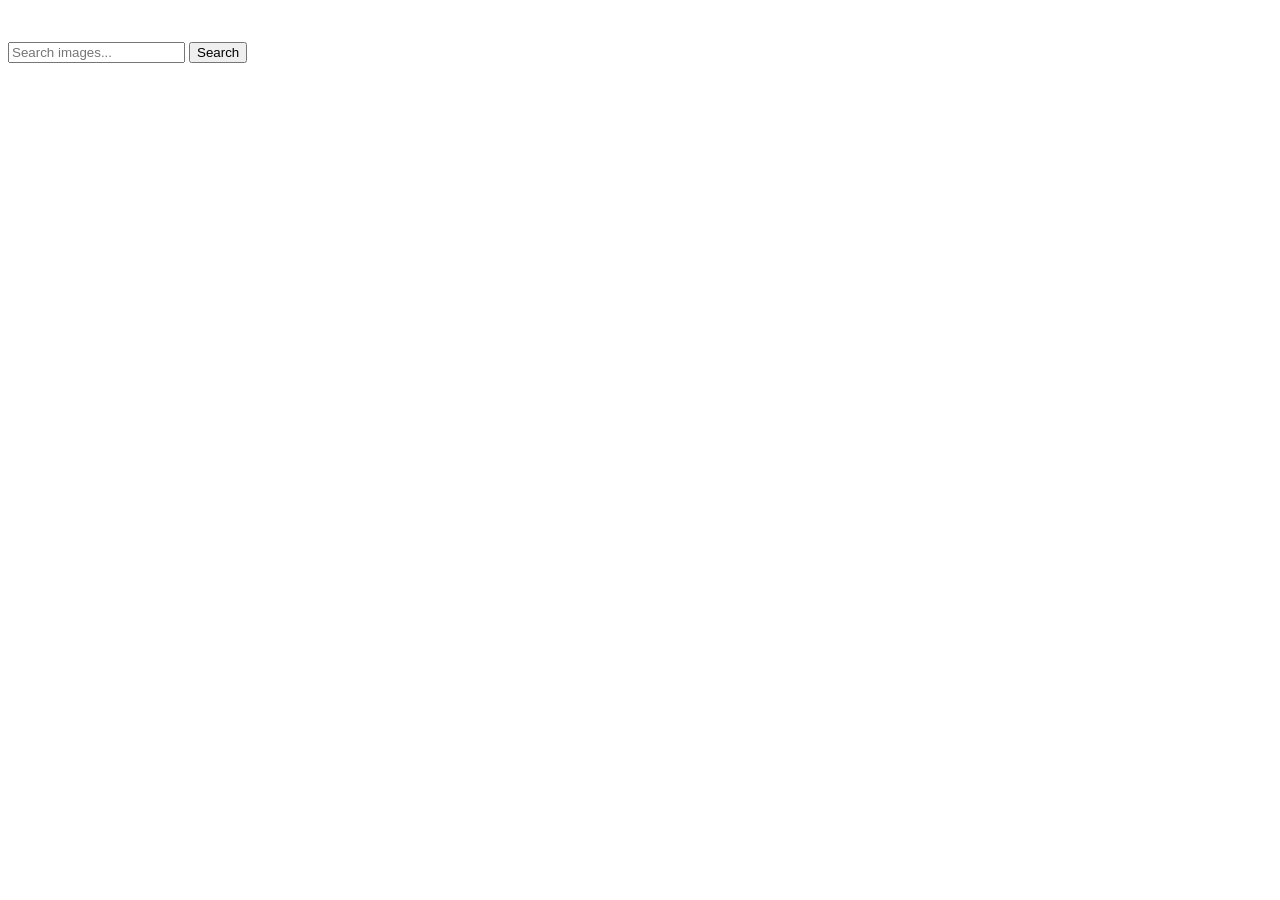
==== index.html @ 97a453ce "Deploying to gh-pages from @ Myroslava-Morhental/goit-js-hw-12@44e50f6fcf4acf2d4e085f65367d88153ba5b" ====
<!doctype html>
<html lang="en">
  <head>
    <meta charset="UTF-8" />
    <link rel="icon" type="image/svg+xml" href="/favicon.svg" />
    <meta name="viewport" content="width=device-width, initial-scale=1.0" />
    <title>Vanilla App Template</title>
    <script type="module" crossorigin src="/goit-js-hw-12/index.js"></script>
    <link rel="modulepreload" crossorigin href="/goit-js-hw-12/assets/vendor-DFA_L3eI.js">
    <link rel="stylesheet" crossorigin href="/goit-js-hw-12/assets/vendor-DumFYO8Z.css">
    <link rel="stylesheet" crossorigin href="/goit-js-hw-12/assets/index-SFOzzpMW.css">
  </head>
  <body>
    <header class="header">
      <div class="container">
        <nav class="nav">
          <a class="nav-logo" href="./index.html" aria-label="Site logo">
            <svg class="nav-logo-icon" width="100" height="30">
              <use href="/goit-js-hw-12/assets/logo-CWKflIk4.svg"></use>
            </svg>
          </a>
        </nav>
      </div>
    </header>
    <main>
      <form class="form" novalidate>
        <label>
          <input
            type="text"
            name="search-text"
            placeholder="Search images..."
            required
          />
        </label>
        <button type="submit">Search</button>
      </form>
      <div class="loader"></div>
      <ul class="gallery"></ul>
    </main>
  </body>
</html>
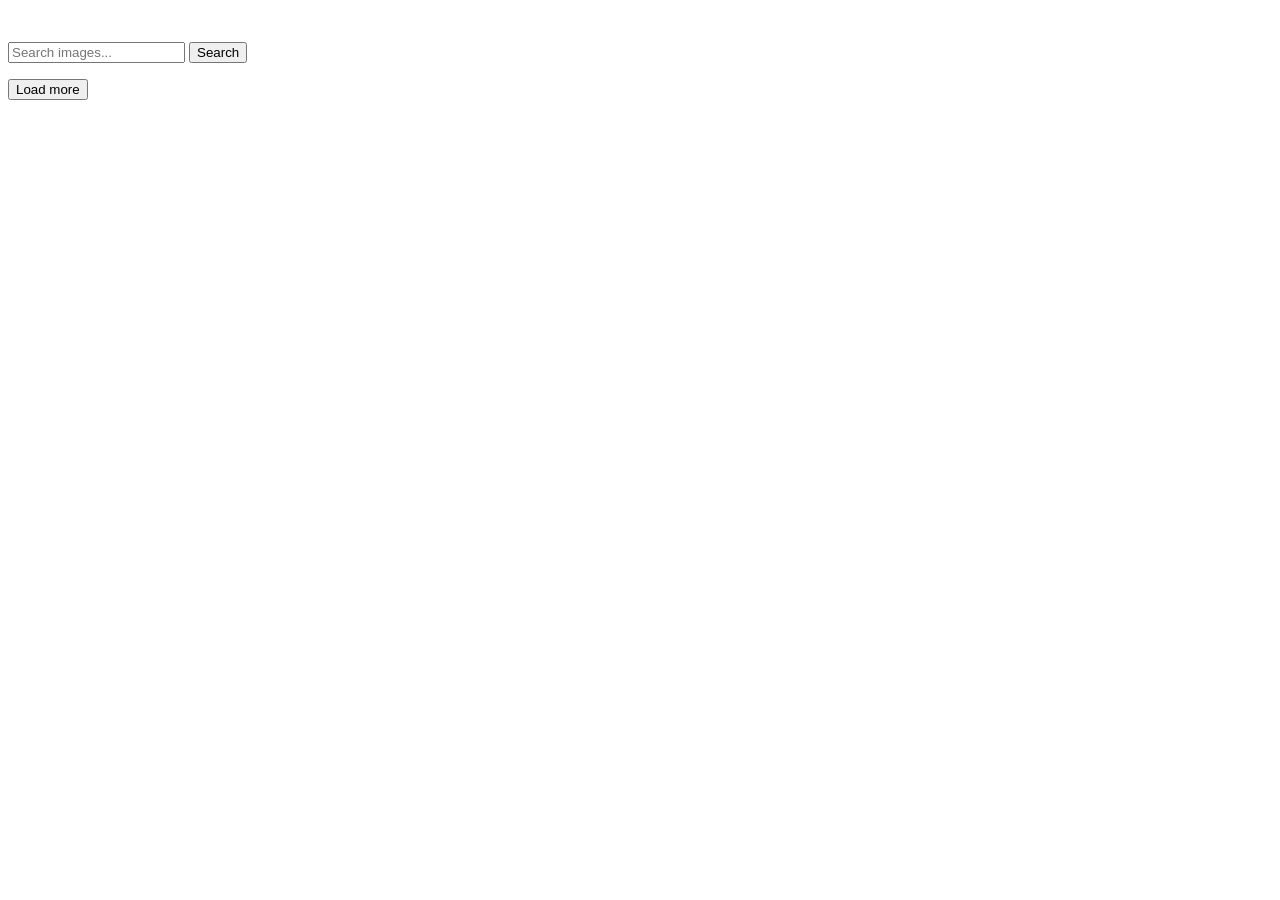
==== commit 9e01dc0b: "Deploying to gh-pages from @ Myroslava-Morhental/goit-js-hw-12@d0af25dddf33b8069cd721e02e3cfca880c7a" ====
--- a/index.html
+++ b/index.html
@@ -6,9 +6,9 @@
     <meta name="viewport" content="width=device-width, initial-scale=1.0" />
     <title>Vanilla App Template</title>
     <script type="module" crossorigin src="/goit-js-hw-12/index.js"></script>
-    <link rel="modulepreload" crossorigin href="/goit-js-hw-12/assets/vendor-DFA_L3eI.js">
+    <link rel="modulepreload" crossorigin href="/goit-js-hw-12/assets/vendor-73qhTu8_.js">
     <link rel="stylesheet" crossorigin href="/goit-js-hw-12/assets/vendor-DumFYO8Z.css">
-    <link rel="stylesheet" crossorigin href="/goit-js-hw-12/assets/index-SFOzzpMW.css">
+    <link rel="stylesheet" crossorigin href="/goit-js-hw-12/assets/index-CsELi625.css">
   </head>
   <body>
     <header class="header">
@@ -36,6 +36,10 @@
       </form>
       <div class="loader"></div>
       <ul class="gallery"></ul>
+      <!-- Load more -->
+      <div class="button-container">
+        <button class="js-load-more load-more-hidden">Load more</button>
+      </div>
     </main>
   </body>
 </html>
